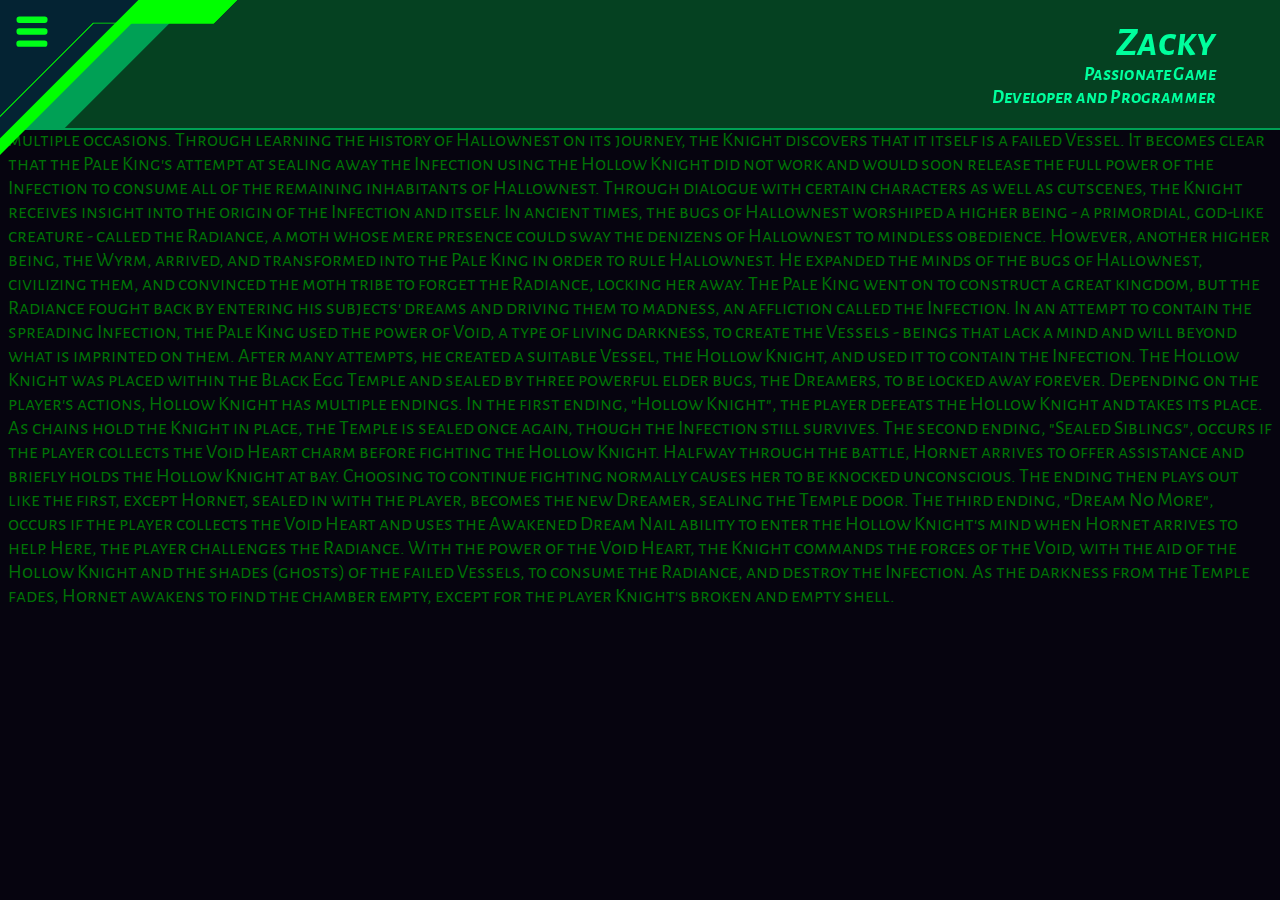
==== index.html @ 85867705 "Update index.html" ====
<!DOCTYPE html>
<html lang="en">
<head>
    <meta charset="UTF-8">
    <meta name="viewport" content="width=device-width, initial-scale=1.0">
    <title>Document</title>
    <link rel="stylesheet" href="css/style.css">
</head>
<body>
    <div class="corner-cover"></div>

    <nav>
        <a href="#"><img src="images/ham.svg" class="ham-image hide-desktop show-mobile" alt="ham-image"></a>
    </nav>

    <div class="title">
        <div class="start-skew-decoration">
            <div class="nav-filler"></div>
            <div><img src="images/skew-decoration.svg" alt="start-skew-image"></div>
        </div>
        <div class="mobile-title-outline">
            <div class="mobile-title">
            </div>
        </div>
        <div class="mobile-text">
            <h1 class="title-text">Zacky</h1>
            <h3 class="subtitle-text">Passionate Game <br>Developer and Programmer</h3>
        </div>
    </div>


    <!-- 
        this is just some text that i put here to 
        check if the layers are working properly or not
    -->
    <div class="dummy-text"><br><br>
    At the game's outset, the player character, the Knight, arrives in Dirtmouth, a small town above Hallownest's ruins, seeking to venture within. As it journeys through the forgotten kingdom, the Knight encounters the remnants of Hallownest's former residents and other creatures, who are slowly being overcome by the Infection. It encounters Hornet, the "protector" of Hallownest's ruins, who attempts to stop the Knight's quest on multiple occasions. Through learning the history of Hallownest on its journey, the Knight discovers that it itself is a failed Vessel. It becomes clear that the Pale King's attempt at sealing away the Infection using the Hollow Knight did not work and would soon release the full power of the Infection to consume all of the remaining inhabitants of Hallownest.

    Through dialogue with certain characters as well as cutscenes, the Knight receives insight into the origin of the Infection and itself. In ancient times, the bugs of Hallownest worshiped a higher being - a primordial, god-like creature - called the Radiance, a moth whose mere presence could sway the denizens of Hallownest to mindless obedience. However, another higher being, the Wyrm, arrived, and transformed into the Pale King in order to rule Hallownest. He expanded the minds of the bugs of Hallownest, civilizing them, and convinced the moth tribe to forget the Radiance, locking her away. The Pale King went on to construct a great kingdom, but the Radiance fought back by entering his subjects' dreams and driving them to madness, an affliction called the Infection. In an attempt to contain the spreading Infection, the Pale King used the power of Void, a type of living darkness, to create the Vessels - beings that lack a mind and will beyond what is imprinted on them. After many attempts, he created a suitable Vessel, the Hollow Knight, and used it to contain the Infection. The Hollow Knight was placed within the Black Egg Temple and sealed by three powerful elder bugs, the Dreamers, to be locked away forever.

    Depending on the player's actions, Hollow Knight has multiple endings. In the first ending, "Hollow Knight", the player defeats the Hollow Knight and takes its place. As chains hold the Knight in place, the Temple is sealed once again, though the Infection still survives. The second ending, "Sealed Siblings", occurs if the player collects the Void Heart charm before fighting the Hollow Knight. Halfway through the battle, Hornet arrives to offer assistance and briefly holds the Hollow Knight at bay. Choosing to continue fighting normally causes her to be knocked unconscious. The ending then plays out like the first, except Hornet, sealed in with the player, becomes the new Dreamer, sealing the Temple door.

    The third ending, "Dream No More", occurs if the player collects the Void Heart and uses the Awakened Dream Nail ability to enter the Hollow Knight's mind when Hornet arrives to help. Here, the player challenges the Radiance. With the power of the Void Heart, the Knight commands the forces of the Void, with the aid of the Hollow Knight and the shades (ghosts) of the failed Vessels, to consume the Radiance, and destroy the Infection. As the darkness from the Temple fades, Hornet awakens to find the chamber empty, except for the player Knight's broken and empty shell.
    </div>

</body>
</html>
---- css/style.css ----
@import url('https://fonts.googleapis.com/css2?family=Alegreya+Sans+SC:ital,wght@0,500;1,500&display=swap');

body{
    background-color: rgb(6, 4, 15);
    font-family: "Alegreya Sans SC", sans-serif;
    color: white;
}

.corner-cover {
    z-index: 1;
    content: "";
    background-color: #042333;
    position: fixed;
    top: 0;
    left: -6em;
    height: 10em;
    width: 10em;
    transform: skewX(-45deg);
}

.ham-image {
    position:   fixed;
    left:       1em;
    top:        1em;
    width:      2em;
    height:     2em;
    z-index:    10;
}

.start-skew-decoration {
    position:   fixed;
    top:        4.75em;
    left:       -11em;
    z-index:    10;
}

.start-skew-decoration div {
    transform:  rotate(-45deg);
}

.start-skew-decoration div img {
    width:      100%;
    height:     auto;
    transform:  skewX(45deg);
}

.hide-mobile {
    display:    none;
}

.mobile-title {
    content:    none;
    position:   absolute;
    background: #054121;
    top:        0;
    left:       3em;
    height:     8em;
    width:      110%;
    z-index:    9;
}

.mobile-title-outline {
    content:    none;
    position:   fixed;
    background: #00a055;
    top:        0;
    left:       5em;
    height:     8.1em;
    width:      110%;
    z-index:    8;
    transform:  skewX(-45deg);
}

.mobile-text {
    background: none;
    position: fixed;
    text-align: right;
    height: 7em;
    right: 5%;
    width: 70%;
    z-index: 11;
    letter-spacing: 0.01em;
    color: #00ff9d;
    font-style: italic;
}

.mobile-text .title-text {
    position: relative;
    top: -0.4em;
    font-size: 2.5em;
}

.mobile-text .subtitle-text {
    position: relative;
    top: -2.5em;
}

.dummy-text {
    font-size: 1.25em;
    color: #007206
}
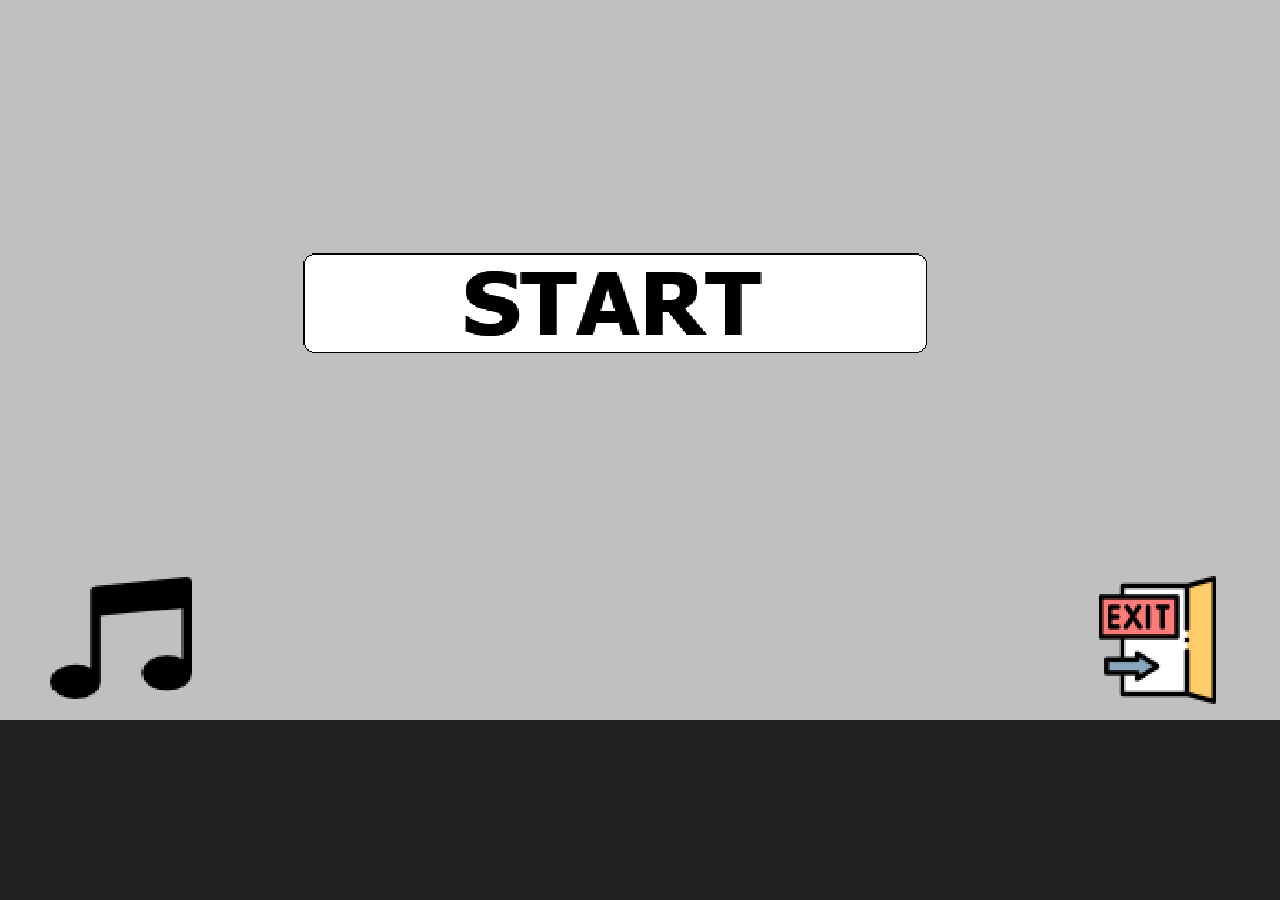
==== commit ada6595e: "Added the game" ====
--- a/index.html
+++ b/index.html
@@ -1,47 +1,83 @@
 <!DOCTYPE html>
 <html lang="en">
-<head>
-    <meta charset="UTF-8">
-    <meta name="viewport" content="width=device-width, initial-scale=1.0">
-    <title>Document</title>
-    <link rel="stylesheet" href="css/style.css">
-</head>
-<body>
-    <div class="corner-cover"></div>
+    <head>
+        <!-- Generated by GameMaker:Studio http://www.yoyogames.com/gamemaker/studio -->
+        <meta http-equiv="X-UA-Compatible" content="IE=edge" />
+        <meta http-equiv="pragma" content="no-cache"/>
+        <meta name="apple-mobile-web-app-capable" content="yes" />
+        <meta name ="viewport" content="width=device-width, initial-scale=1.0, maximum-scale=1.0, user-scalable=0" />
+        <meta name="apple-mobile-web-app-status-bar-style" content="black-translucent" />
+        <meta charset="utf-8"/>
 
-    <nav>
-        <a href="#"><img src="images/ham.svg" class="ham-image hide-desktop show-mobile" alt="ham-image"></a>
-    </nav>
+        <!-- Set the title bar of the page -->
+        <title>Created with GameMaker:Studio</title>
 
-    <div class="title">
-        <div class="start-skew-decoration">
-            <div class="nav-filler"></div>
-            <div><img src="images/skew-decoration.svg" alt="start-skew-image"></div>
+        <!-- Set the background colour of the document -->
+        <style>
+            body {
+              background: #222;
+              color:#cccccc;
+              margin: 0px;
+              padding: 0px;
+              border: 0px;
+            }
+            canvas {
+                      image-rendering: optimizeSpeed;
+                      -webkit-interpolation-mode: nearest-neighbor;
+                      margin: 0px;
+                      padding: 0px;
+                      border: 0px;
+            }
+            :-webkit-full-screen #canvas {
+                 width: 100%;
+                 height: 100%;
+            }
+            div.gm4html5_div_class
+            {
+              margin: 0px;
+              padding: 0px;
+              border: 0px;
+            }
+            /* START - Login Dialog Box */
+            div.gm4html5_login
+            {
+                 padding: 20px;
+                 position: absolute;
+                 border: solid 2px #000000;
+                 background-color: #404040;
+                 color:#00ff00;
+                 border-radius: 15px;
+                 box-shadow: #101010 20px 20px 40px;
+            }
+            div.gm4html5_cancel_button
+            {
+                 float: right;
+            }
+            div.gm4html5_login_button
+            {
+                 float: left;
+            }
+            div.gm4html5_login_header
+            {
+                 text-align: center;
+            }
+            /* END - Login Dialog Box */
+            :-webkit-full-screen {
+               width: 100%;
+               height: 100%;
+            }
+        </style>
+    </head>
+
+    <body>
+        <div class="gm4html5_div_class" id="gm4html5_div_id">
+            <!-- Create the canvas element the game draws to -->
+            <canvas id="canvas" width="1280" height="720">
+               <p>Your browser doesn't support HTML5 canvas.</p>
+            </canvas>
         </div>
-        <div class="mobile-title-outline">
-            <div class="mobile-title">
-            </div>
-        </div>
-        <div class="mobile-text">
-            <h1 class="title-text">Zacky</h1>
-            <h3 class="subtitle-text">Passionate Game <br>Developer and Programmer</h3>
-        </div>
-    </div>
 
-
-    <!-- 
-        this is just some text that i put here to 
-        check if the layers are working properly or not
-    -->
-    <div class="dummy-text"><br><br>
-    At the game's outset, the player character, the Knight, arrives in Dirtmouth, a small town above Hallownest's ruins, seeking to venture within. As it journeys through the forgotten kingdom, the Knight encounters the remnants of Hallownest's former residents and other creatures, who are slowly being overcome by the Infection. It encounters Hornet, the "protector" of Hallownest's ruins, who attempts to stop the Knight's quest on multiple occasions. Through learning the history of Hallownest on its journey, the Knight discovers that it itself is a failed Vessel. It becomes clear that the Pale King's attempt at sealing away the Infection using the Hollow Knight did not work and would soon release the full power of the Infection to consume all of the remaining inhabitants of Hallownest.
-
-    Through dialogue with certain characters as well as cutscenes, the Knight receives insight into the origin of the Infection and itself. In ancient times, the bugs of Hallownest worshiped a higher being - a primordial, god-like creature - called the Radiance, a moth whose mere presence could sway the denizens of Hallownest to mindless obedience. However, another higher being, the Wyrm, arrived, and transformed into the Pale King in order to rule Hallownest. He expanded the minds of the bugs of Hallownest, civilizing them, and convinced the moth tribe to forget the Radiance, locking her away. The Pale King went on to construct a great kingdom, but the Radiance fought back by entering his subjects' dreams and driving them to madness, an affliction called the Infection. In an attempt to contain the spreading Infection, the Pale King used the power of Void, a type of living darkness, to create the Vessels - beings that lack a mind and will beyond what is imprinted on them. After many attempts, he created a suitable Vessel, the Hollow Knight, and used it to contain the Infection. The Hollow Knight was placed within the Black Egg Temple and sealed by three powerful elder bugs, the Dreamers, to be locked away forever.
-
-    Depending on the player's actions, Hollow Knight has multiple endings. In the first ending, "Hollow Knight", the player defeats the Hollow Knight and takes its place. As chains hold the Knight in place, the Temple is sealed once again, though the Infection still survives. The second ending, "Sealed Siblings", occurs if the player collects the Void Heart charm before fighting the Hollow Knight. Halfway through the battle, Hornet arrives to offer assistance and briefly holds the Hollow Knight at bay. Choosing to continue fighting normally causes her to be knocked unconscious. The ending then plays out like the first, except Hornet, sealed in with the player, becomes the new Dreamer, sealing the Temple door.
-
-    The third ending, "Dream No More", occurs if the player collects the Void Heart and uses the Awakened Dream Nail ability to enter the Hollow Knight's mind when Hornet arrives to help. Here, the player challenges the Radiance. With the power of the Void Heart, the Knight commands the forces of the Void, with the aid of the Hollow Knight and the shades (ghosts) of the failed Vessels, to consume the Radiance, and destroy the Infection. As the darkness from the Temple fades, Hornet awakens to find the chamber empty, except for the player Knight's broken and empty shell.
-    </div>
-
-</body>
-</html>+        <!-- Run the game code -->
+        <script type="text/javascript" src="html5game/Dreams.js?HGRYB=853777271"></script>
+    </body>
+</html>
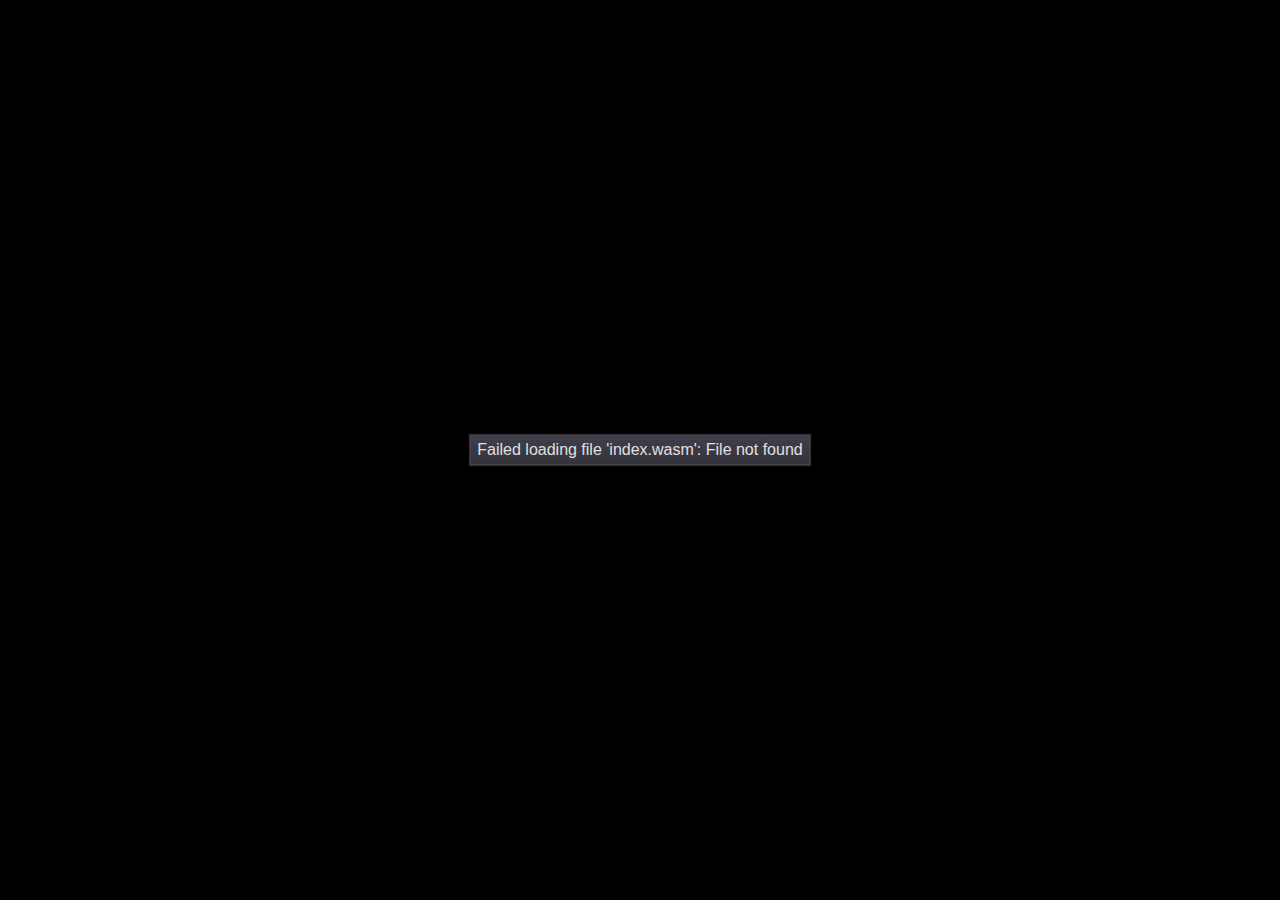
==== commit ac88d9b2: "Added Fire Bounce (Godot ver.)" ====
--- a/index.html
+++ b/index.html
@@ -1,83 +1,267 @@
-<!DOCTYPE html>
-<html lang="en">
-    <head>
-        <!-- Generated by GameMaker:Studio http://www.yoyogames.com/gamemaker/studio -->
-        <meta http-equiv="X-UA-Compatible" content="IE=edge" />
-        <meta http-equiv="pragma" content="no-cache"/>
-        <meta name="apple-mobile-web-app-capable" content="yes" />
-        <meta name ="viewport" content="width=device-width, initial-scale=1.0, maximum-scale=1.0, user-scalable=0" />
-        <meta name="apple-mobile-web-app-status-bar-style" content="black-translucent" />
-        <meta charset="utf-8"/>
-
-        <!-- Set the title bar of the page -->
-        <title>Created with GameMaker:Studio</title>
-
-        <!-- Set the background colour of the document -->
-        <style>
-            body {
-              background: #222;
-              color:#cccccc;
-              margin: 0px;
-              padding: 0px;
-              border: 0px;
-            }
-            canvas {
-                      image-rendering: optimizeSpeed;
-                      -webkit-interpolation-mode: nearest-neighbor;
-                      margin: 0px;
-                      padding: 0px;
-                      border: 0px;
-            }
-            :-webkit-full-screen #canvas {
-                 width: 100%;
-                 height: 100%;
-            }
-            div.gm4html5_div_class
-            {
-              margin: 0px;
-              padding: 0px;
-              border: 0px;
-            }
-            /* START - Login Dialog Box */
-            div.gm4html5_login
-            {
-                 padding: 20px;
-                 position: absolute;
-                 border: solid 2px #000000;
-                 background-color: #404040;
-                 color:#00ff00;
-                 border-radius: 15px;
-                 box-shadow: #101010 20px 20px 40px;
-            }
-            div.gm4html5_cancel_button
-            {
-                 float: right;
-            }
-            div.gm4html5_login_button
-            {
-                 float: left;
-            }
-            div.gm4html5_login_header
-            {
-                 text-align: center;
-            }
-            /* END - Login Dialog Box */
-            :-webkit-full-screen {
-               width: 100%;
-               height: 100%;
-            }
-        </style>
-    </head>
-
-    <body>
-        <div class="gm4html5_div_class" id="gm4html5_div_id">
-            <!-- Create the canvas element the game draws to -->
-            <canvas id="canvas" width="1280" height="720">
-               <p>Your browser doesn't support HTML5 canvas.</p>
-            </canvas>
-        </div>
-
-        <!-- Run the game code -->
-        <script type="text/javascript" src="html5game/Dreams.js?HGRYB=853777271"></script>
-    </body>
-</html>
+<!DOCTYPE html>
+<html xmlns='http://www.w3.org/1999/xhtml' lang='' xml:lang=''>
+<head>
+	<meta charset='utf-8' />
+	<meta name='viewport' content='width=device-width, user-scalable=no' />
+	<title></title>
+	<style type='text/css'>
+
+		body {
+			touch-action: none;
+			margin: 0;
+			border: 0 none;
+			padding: 0;
+			text-align: center;
+			background-color: black;
+		}
+
+		#canvas {
+			display: block;
+			margin: 0;
+			color: white;
+		}
+
+		#canvas:focus {
+			outline: none;
+		}
+
+		.godot {
+			font-family: 'Noto Sans', 'Droid Sans', Arial, sans-serif;
+			color: #e0e0e0;
+			background-color: #3b3943;
+			background-image: linear-gradient(to bottom, #403e48, #35333c);
+			border: 1px solid #45434e;
+			box-shadow: 0 0 1px 1px #2f2d35;
+		}
+
+
+		/* Status display
+		 * ============== */
+
+		#status {
+			position: absolute;
+			left: 0;
+			top: 0;
+			right: 0;
+			bottom: 0;
+			display: flex;
+			justify-content: center;
+			align-items: center;
+			/* don't consume click events - make children visible explicitly */
+			visibility: hidden;
+		}
+
+		#status-progress {
+			width: 366px;
+			height: 7px;
+			background-color: #38363A;
+			border: 1px solid #444246;
+			padding: 1px;
+			box-shadow: 0 0 2px 1px #1B1C22;
+			border-radius: 2px;
+			visibility: visible;
+		}
+
+		@media only screen and (orientation:portrait) {
+			#status-progress {
+				width: 61.8%;
+			}
+		}
+
+		#status-progress-inner {
+			height: 100%;
+			width: 0;
+			box-sizing: border-box;
+			transition: width 0.5s linear;
+			background-color: #202020;
+			border: 1px solid #222223;
+			box-shadow: 0 0 1px 1px #27282E;
+			border-radius: 3px;
+		}
+
+		#status-indeterminate {
+			visibility: visible;
+			position: relative;
+		}
+
+		#status-indeterminate > div {
+			width: 4.5px;
+			height: 0;
+			border-style: solid;
+			border-width: 9px 3px 0 3px;
+			border-color: #2b2b2b transparent transparent transparent;
+			transform-origin: center 21px;
+			position: absolute;
+		}
+
+		#status-indeterminate > div:nth-child(1) { transform: rotate( 22.5deg); }
+		#status-indeterminate > div:nth-child(2) { transform: rotate( 67.5deg); }
+		#status-indeterminate > div:nth-child(3) { transform: rotate(112.5deg); }
+		#status-indeterminate > div:nth-child(4) { transform: rotate(157.5deg); }
+		#status-indeterminate > div:nth-child(5) { transform: rotate(202.5deg); }
+		#status-indeterminate > div:nth-child(6) { transform: rotate(247.5deg); }
+		#status-indeterminate > div:nth-child(7) { transform: rotate(292.5deg); }
+		#status-indeterminate > div:nth-child(8) { transform: rotate(337.5deg); }
+
+		#status-notice {
+			margin: 0 100px;
+			line-height: 1.3;
+			visibility: visible;
+			padding: 4px 6px;
+			visibility: visible;
+		}
+	</style>
+
+</head>
+<body>
+	<canvas id='canvas'>
+		HTML5 canvas appears to be unsupported in the current browser.<br />
+		Please try updating or use a different browser.
+	</canvas>
+	<div id='status'>
+		<div id='status-progress' style='display: none;' oncontextmenu='event.preventDefault();'><div id ='status-progress-inner'></div></div>
+		<div id='status-indeterminate' style='display: none;' oncontextmenu='event.preventDefault();'>
+			<div></div>
+			<div></div>
+			<div></div>
+			<div></div>
+			<div></div>
+			<div></div>
+			<div></div>
+			<div></div>
+		</div>
+		<div id='status-notice' class='godot' style='display: none;'></div>
+	</div>
+
+	<script type='text/javascript' src='index.js'></script>
+	<script type='text/javascript'>//<![CDATA[
+
+		var engine = new Engine;
+		var setStatusMode;
+		var setStatusNotice;
+
+		(function() {
+
+			const EXECUTABLE_NAME = 'index';
+			const MAIN_PACK = 'index.pck';
+			const INDETERMINATE_STATUS_STEP_MS = 100;
+
+			var canvas = document.getElementById('canvas');
+			var statusProgress = document.getElementById('status-progress');
+			var statusProgressInner = document.getElementById('status-progress-inner');
+			var statusIndeterminate = document.getElementById('status-indeterminate');
+			var statusNotice = document.getElementById('status-notice');
+
+			var initializing = true;
+			var statusMode = 'hidden';
+
+			var animationCallbacks = [];
+			function animate(time) {
+				animationCallbacks.forEach(callback => callback(time));
+				requestAnimationFrame(animate);
+			}
+			requestAnimationFrame(animate);
+
+			function adjustCanvasDimensions() {
+				var scale = window.devicePixelRatio || 1;
+				var width = window.innerWidth;
+				var height = window.innerHeight;
+				canvas.width = width * scale;
+				canvas.height = height * scale;
+				canvas.style.width = width + "px";
+				canvas.style.height = height + "px";
+			}
+			animationCallbacks.push(adjustCanvasDimensions);
+			adjustCanvasDimensions();
+
+			setStatusMode = function setStatusMode(mode) {
+
+				if (statusMode === mode || !initializing)
+					return;
+				[statusProgress, statusIndeterminate, statusNotice].forEach(elem => {
+					elem.style.display = 'none';
+				});
+				animationCallbacks = animationCallbacks.filter(function(value) {
+					return (value != animateStatusIndeterminate);
+				});
+				switch (mode) {
+					case 'progress':
+						statusProgress.style.display = 'block';
+						break;
+					case 'indeterminate':
+						statusIndeterminate.style.display = 'block';
+						animationCallbacks.push(animateStatusIndeterminate);
+						break;
+					case 'notice':
+						statusNotice.style.display = 'block';
+						break;
+					case 'hidden':
+						break;
+					default:
+						throw new Error('Invalid status mode');
+				}
+				statusMode = mode;
+			}
+
+			function animateStatusIndeterminate(ms) {
+
+				var i = Math.floor(ms / INDETERMINATE_STATUS_STEP_MS % 8);
+				if (statusIndeterminate.children[i].style.borderTopColor == '') {
+					Array.prototype.slice.call(statusIndeterminate.children).forEach(child => {
+						child.style.borderTopColor = '';
+					});
+					statusIndeterminate.children[i].style.borderTopColor = '#dfdfdf';
+				}
+			}
+
+			setStatusNotice = function setStatusNotice(text) {
+
+				while (statusNotice.lastChild) {
+					statusNotice.removeChild(statusNotice.lastChild);
+				}
+				var lines = text.split('\n');
+				lines.forEach((line) => {
+					statusNotice.appendChild(document.createTextNode(line));
+					statusNotice.appendChild(document.createElement('br'));
+				});
+			};
+
+			engine.setProgressFunc((current, total) => {
+
+				if (total > 0) {
+					statusProgressInner.style.width = current/total * 100 + '%';
+					setStatusMode('progress');
+					if (current === total) {
+						// wait for progress bar animation
+						setTimeout(() => {
+							setStatusMode('indeterminate');
+						}, 500);
+					}
+				} else {
+					setStatusMode('indeterminate');
+				}
+			});
+
+			function displayFailureNotice(err) {
+				var msg = err.message || err;
+				console.error(msg);
+				setStatusNotice(msg);
+				setStatusMode('notice');
+				initializing = false;
+			};
+
+			if (!Engine.isWebGLAvailable()) {
+				displayFailureNotice('WebGL not available');
+			} else {
+				setStatusMode('indeterminate');
+				engine.setCanvas(canvas);
+				engine.startGame(EXECUTABLE_NAME, MAIN_PACK).then(() => {
+					setStatusMode('hidden');
+					initializing = false;
+				}, displayFailureNotice);
+			}
+		})();
+	//]]></script>
+</body>
+</html>
+
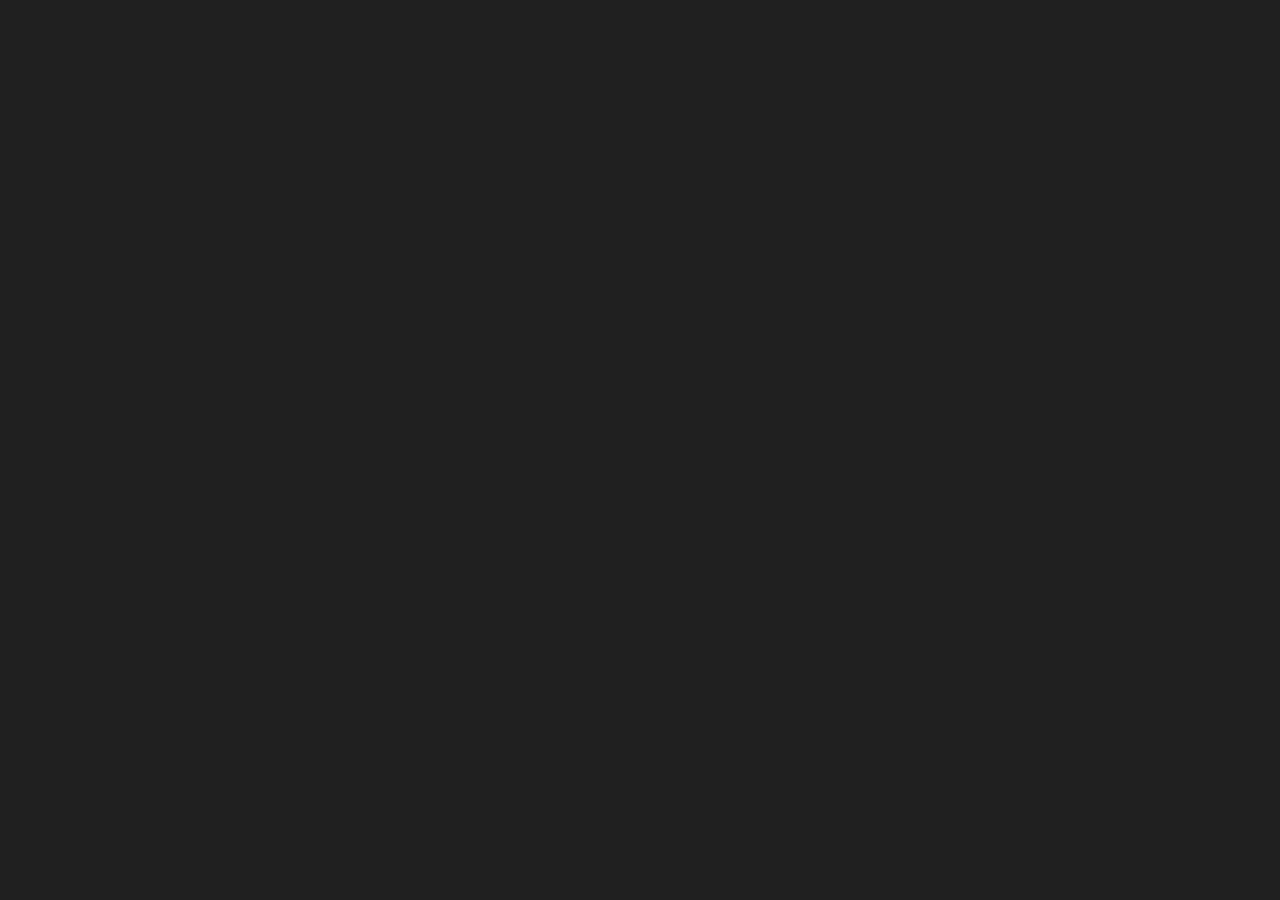
==== commit 59b38ea9: "Reverted to Fire Bounce GMS" ====
--- a/index.html
+++ b/index.html
@@ -1,267 +1,83 @@
 <!DOCTYPE html>
-<html xmlns='http://www.w3.org/1999/xhtml' lang='' xml:lang=''>
-<head>
-	<meta charset='utf-8' />
-	<meta name='viewport' content='width=device-width, user-scalable=no' />
-	<title></title>
-	<style type='text/css'>
+<html lang="en">
+    <head>
+        <!-- Generated by GameMaker:Studio http://www.yoyogames.com/gamemaker/studio -->
+        <meta http-equiv="X-UA-Compatible" content="IE=edge" />
+        <meta http-equiv="pragma" content="no-cache"/>
+        <meta name="apple-mobile-web-app-capable" content="yes" />
+        <meta name ="viewport" content="width=device-width, initial-scale=1.0, maximum-scale=1.0, user-scalable=0" />
+        <meta name="apple-mobile-web-app-status-bar-style" content="black-translucent" />
+        <meta charset="utf-8"/>
 
-		body {
-			touch-action: none;
-			margin: 0;
-			border: 0 none;
-			padding: 0;
-			text-align: center;
-			background-color: black;
-		}
+        <!-- Set the title bar of the page -->
+        <title>Created with GameMaker:Studio</title>
 
-		#canvas {
-			display: block;
-			margin: 0;
-			color: white;
-		}
+        <!-- Set the background colour of the document -->
+        <style>
+            body {
+              background: #222;
+              color:#cccccc;
+              margin: 0px;
+              padding: 0px;
+              border: 0px;
+            }
+            canvas {
+                      image-rendering: optimizeSpeed;
+                      -webkit-interpolation-mode: nearest-neighbor;
+                      margin: 0px;
+                      padding: 0px;
+                      border: 0px;
+            }
+            :-webkit-full-screen #canvas {
+                 width: 100%;
+                 height: 100%;
+            }
+            div.gm4html5_div_class
+            {
+              margin: 0px;
+              padding: 0px;
+              border: 0px;
+            }
+            /* START - Login Dialog Box */
+            div.gm4html5_login
+            {
+                 padding: 20px;
+                 position: absolute;
+                 border: solid 2px #000000;
+                 background-color: #404040;
+                 color:#00ff00;
+                 border-radius: 15px;
+                 box-shadow: #101010 20px 20px 40px;
+            }
+            div.gm4html5_cancel_button
+            {
+                 float: right;
+            }
+            div.gm4html5_login_button
+            {
+                 float: left;
+            }
+            div.gm4html5_login_header
+            {
+                 text-align: center;
+            }
+            /* END - Login Dialog Box */
+            :-webkit-full-screen {
+               width: 100%;
+               height: 100%;
+            }
+        </style>
+    </head>
 
-		#canvas:focus {
-			outline: none;
-		}
+    <body>
+        <div class="gm4html5_div_class" id="gm4html5_div_id">
+            <!-- Create the canvas element the game draws to -->
+            <canvas id="canvas" width="1280" height="720">
+               <p>Your browser doesn't support HTML5 canvas.</p>
+            </canvas>
+        </div>
 
-		.godot {
-			font-family: 'Noto Sans', 'Droid Sans', Arial, sans-serif;
-			color: #e0e0e0;
-			background-color: #3b3943;
-			background-image: linear-gradient(to bottom, #403e48, #35333c);
-			border: 1px solid #45434e;
-			box-shadow: 0 0 1px 1px #2f2d35;
-		}
-
-
-		/* Status display
-		 * ============== */
-
-		#status {
-			position: absolute;
-			left: 0;
-			top: 0;
-			right: 0;
-			bottom: 0;
-			display: flex;
-			justify-content: center;
-			align-items: center;
-			/* don't consume click events - make children visible explicitly */
-			visibility: hidden;
-		}
-
-		#status-progress {
-			width: 366px;
-			height: 7px;
-			background-color: #38363A;
-			border: 1px solid #444246;
-			padding: 1px;
-			box-shadow: 0 0 2px 1px #1B1C22;
-			border-radius: 2px;
-			visibility: visible;
-		}
-
-		@media only screen and (orientation:portrait) {
-			#status-progress {
-				width: 61.8%;
-			}
-		}
-
-		#status-progress-inner {
-			height: 100%;
-			width: 0;
-			box-sizing: border-box;
-			transition: width 0.5s linear;
-			background-color: #202020;
-			border: 1px solid #222223;
-			box-shadow: 0 0 1px 1px #27282E;
-			border-radius: 3px;
-		}
-
-		#status-indeterminate {
-			visibility: visible;
-			position: relative;
-		}
-
-		#status-indeterminate > div {
-			width: 4.5px;
-			height: 0;
-			border-style: solid;
-			border-width: 9px 3px 0 3px;
-			border-color: #2b2b2b transparent transparent transparent;
-			transform-origin: center 21px;
-			position: absolute;
-		}
-
-		#status-indeterminate > div:nth-child(1) { transform: rotate( 22.5deg); }
-		#status-indeterminate > div:nth-child(2) { transform: rotate( 67.5deg); }
-		#status-indeterminate > div:nth-child(3) { transform: rotate(112.5deg); }
-		#status-indeterminate > div:nth-child(4) { transform: rotate(157.5deg); }
-		#status-indeterminate > div:nth-child(5) { transform: rotate(202.5deg); }
-		#status-indeterminate > div:nth-child(6) { transform: rotate(247.5deg); }
-		#status-indeterminate > div:nth-child(7) { transform: rotate(292.5deg); }
-		#status-indeterminate > div:nth-child(8) { transform: rotate(337.5deg); }
-
-		#status-notice {
-			margin: 0 100px;
-			line-height: 1.3;
-			visibility: visible;
-			padding: 4px 6px;
-			visibility: visible;
-		}
-	</style>
-
-</head>
-<body>
-	<canvas id='canvas'>
-		HTML5 canvas appears to be unsupported in the current browser.<br />
-		Please try updating or use a different browser.
-	</canvas>
-	<div id='status'>
-		<div id='status-progress' style='display: none;' oncontextmenu='event.preventDefault();'><div id ='status-progress-inner'></div></div>
-		<div id='status-indeterminate' style='display: none;' oncontextmenu='event.preventDefault();'>
-			<div></div>
-			<div></div>
-			<div></div>
-			<div></div>
-			<div></div>
-			<div></div>
-			<div></div>
-			<div></div>
-		</div>
-		<div id='status-notice' class='godot' style='display: none;'></div>
-	</div>
-
-	<script type='text/javascript' src='index.js'></script>
-	<script type='text/javascript'>//<![CDATA[
-
-		var engine = new Engine;
-		var setStatusMode;
-		var setStatusNotice;
-
-		(function() {
-
-			const EXECUTABLE_NAME = 'index';
-			const MAIN_PACK = 'index.pck';
-			const INDETERMINATE_STATUS_STEP_MS = 100;
-
-			var canvas = document.getElementById('canvas');
-			var statusProgress = document.getElementById('status-progress');
-			var statusProgressInner = document.getElementById('status-progress-inner');
-			var statusIndeterminate = document.getElementById('status-indeterminate');
-			var statusNotice = document.getElementById('status-notice');
-
-			var initializing = true;
-			var statusMode = 'hidden';
-
-			var animationCallbacks = [];
-			function animate(time) {
-				animationCallbacks.forEach(callback => callback(time));
-				requestAnimationFrame(animate);
-			}
-			requestAnimationFrame(animate);
-
-			function adjustCanvasDimensions() {
-				var scale = window.devicePixelRatio || 1;
-				var width = window.innerWidth;
-				var height = window.innerHeight;
-				canvas.width = width * scale;
-				canvas.height = height * scale;
-				canvas.style.width = width + "px";
-				canvas.style.height = height + "px";
-			}
-			animationCallbacks.push(adjustCanvasDimensions);
-			adjustCanvasDimensions();
-
-			setStatusMode = function setStatusMode(mode) {
-
-				if (statusMode === mode || !initializing)
-					return;
-				[statusProgress, statusIndeterminate, statusNotice].forEach(elem => {
-					elem.style.display = 'none';
-				});
-				animationCallbacks = animationCallbacks.filter(function(value) {
-					return (value != animateStatusIndeterminate);
-				});
-				switch (mode) {
-					case 'progress':
-						statusProgress.style.display = 'block';
-						break;
-					case 'indeterminate':
-						statusIndeterminate.style.display = 'block';
-						animationCallbacks.push(animateStatusIndeterminate);
-						break;
-					case 'notice':
-						statusNotice.style.display = 'block';
-						break;
-					case 'hidden':
-						break;
-					default:
-						throw new Error('Invalid status mode');
-				}
-				statusMode = mode;
-			}
-
-			function animateStatusIndeterminate(ms) {
-
-				var i = Math.floor(ms / INDETERMINATE_STATUS_STEP_MS % 8);
-				if (statusIndeterminate.children[i].style.borderTopColor == '') {
-					Array.prototype.slice.call(statusIndeterminate.children).forEach(child => {
-						child.style.borderTopColor = '';
-					});
-					statusIndeterminate.children[i].style.borderTopColor = '#dfdfdf';
-				}
-			}
-
-			setStatusNotice = function setStatusNotice(text) {
-
-				while (statusNotice.lastChild) {
-					statusNotice.removeChild(statusNotice.lastChild);
-				}
-				var lines = text.split('\n');
-				lines.forEach((line) => {
-					statusNotice.appendChild(document.createTextNode(line));
-					statusNotice.appendChild(document.createElement('br'));
-				});
-			};
-
-			engine.setProgressFunc((current, total) => {
-
-				if (total > 0) {
-					statusProgressInner.style.width = current/total * 100 + '%';
-					setStatusMode('progress');
-					if (current === total) {
-						// wait for progress bar animation
-						setTimeout(() => {
-							setStatusMode('indeterminate');
-						}, 500);
-					}
-				} else {
-					setStatusMode('indeterminate');
-				}
-			});
-
-			function displayFailureNotice(err) {
-				var msg = err.message || err;
-				console.error(msg);
-				setStatusNotice(msg);
-				setStatusMode('notice');
-				initializing = false;
-			};
-
-			if (!Engine.isWebGLAvailable()) {
-				displayFailureNotice('WebGL not available');
-			} else {
-				setStatusMode('indeterminate');
-				engine.setCanvas(canvas);
-				engine.startGame(EXECUTABLE_NAME, MAIN_PACK).then(() => {
-					setStatusMode('hidden');
-					initializing = false;
-				}, displayFailureNotice);
-			}
-		})();
-	//]]></script>
-</body>
-</html>
-
+        <!-- Run the game code -->
+        <script type="text/javascript" src="html5game/Fire-Bounce.js?ONKAC=1847022484"></script>
+    </body>
+</html>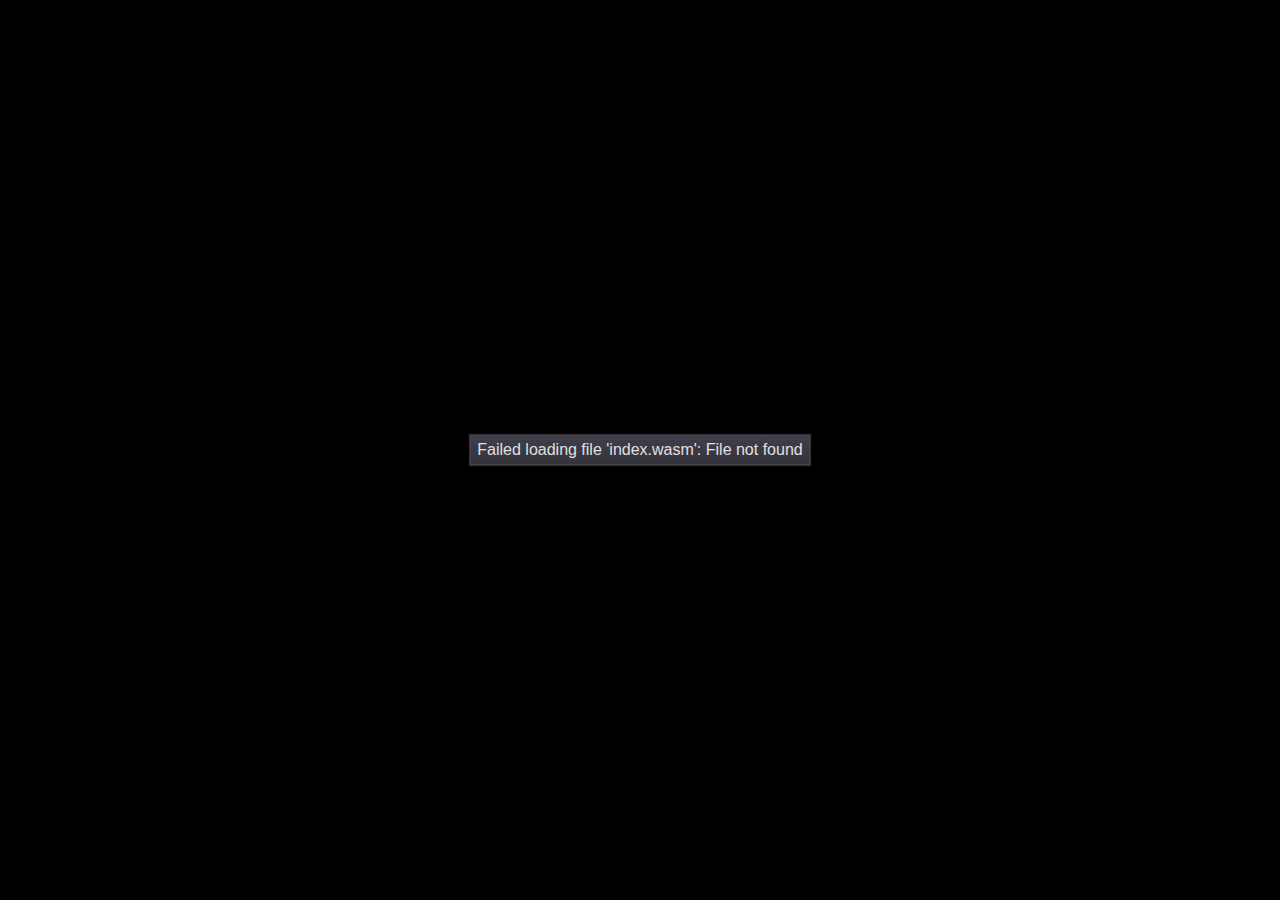
==== commit 76860c5d: "Revert "Reverted to Fire Bounce GMS"" ====
--- a/index.html
+++ b/index.html
@@ -1,83 +1,267 @@
 <!DOCTYPE html>
-<html lang="en">
-    <head>
-        <!-- Generated by GameMaker:Studio http://www.yoyogames.com/gamemaker/studio -->
-        <meta http-equiv="X-UA-Compatible" content="IE=edge" />
-        <meta http-equiv="pragma" content="no-cache"/>
-        <meta name="apple-mobile-web-app-capable" content="yes" />
-        <meta name ="viewport" content="width=device-width, initial-scale=1.0, maximum-scale=1.0, user-scalable=0" />
-        <meta name="apple-mobile-web-app-status-bar-style" content="black-translucent" />
-        <meta charset="utf-8"/>
-
-        <!-- Set the title bar of the page -->
-        <title>Created with GameMaker:Studio</title>
-
-        <!-- Set the background colour of the document -->
-        <style>
-            body {
-              background: #222;
-              color:#cccccc;
-              margin: 0px;
-              padding: 0px;
-              border: 0px;
-            }
-            canvas {
-                      image-rendering: optimizeSpeed;
-                      -webkit-interpolation-mode: nearest-neighbor;
-                      margin: 0px;
-                      padding: 0px;
-                      border: 0px;
-            }
-            :-webkit-full-screen #canvas {
-                 width: 100%;
-                 height: 100%;
-            }
-            div.gm4html5_div_class
-            {
-              margin: 0px;
-              padding: 0px;
-              border: 0px;
-            }
-            /* START - Login Dialog Box */
-            div.gm4html5_login
-            {
-                 padding: 20px;
-                 position: absolute;
-                 border: solid 2px #000000;
-                 background-color: #404040;
-                 color:#00ff00;
-                 border-radius: 15px;
-                 box-shadow: #101010 20px 20px 40px;
-            }
-            div.gm4html5_cancel_button
-            {
-                 float: right;
-            }
-            div.gm4html5_login_button
-            {
-                 float: left;
-            }
-            div.gm4html5_login_header
-            {
-                 text-align: center;
-            }
-            /* END - Login Dialog Box */
-            :-webkit-full-screen {
-               width: 100%;
-               height: 100%;
-            }
-        </style>
-    </head>
-
-    <body>
-        <div class="gm4html5_div_class" id="gm4html5_div_id">
-            <!-- Create the canvas element the game draws to -->
-            <canvas id="canvas" width="1280" height="720">
-               <p>Your browser doesn't support HTML5 canvas.</p>
-            </canvas>
-        </div>
-
-        <!-- Run the game code -->
-        <script type="text/javascript" src="html5game/Fire-Bounce.js?ONKAC=1847022484"></script>
-    </body>
-</html>+<html xmlns='http://www.w3.org/1999/xhtml' lang='' xml:lang=''>
+<head>
+	<meta charset='utf-8' />
+	<meta name='viewport' content='width=device-width, user-scalable=no' />
+	<title></title>
+	<style type='text/css'>
+
+		body {
+			touch-action: none;
+			margin: 0;
+			border: 0 none;
+			padding: 0;
+			text-align: center;
+			background-color: black;
+		}
+
+		#canvas {
+			display: block;
+			margin: 0;
+			color: white;
+		}
+
+		#canvas:focus {
+			outline: none;
+		}
+
+		.godot {
+			font-family: 'Noto Sans', 'Droid Sans', Arial, sans-serif;
+			color: #e0e0e0;
+			background-color: #3b3943;
+			background-image: linear-gradient(to bottom, #403e48, #35333c);
+			border: 1px solid #45434e;
+			box-shadow: 0 0 1px 1px #2f2d35;
+		}
+
+
+		/* Status display
+		 * ============== */
+
+		#status {
+			position: absolute;
+			left: 0;
+			top: 0;
+			right: 0;
+			bottom: 0;
+			display: flex;
+			justify-content: center;
+			align-items: center;
+			/* don't consume click events - make children visible explicitly */
+			visibility: hidden;
+		}
+
+		#status-progress {
+			width: 366px;
+			height: 7px;
+			background-color: #38363A;
+			border: 1px solid #444246;
+			padding: 1px;
+			box-shadow: 0 0 2px 1px #1B1C22;
+			border-radius: 2px;
+			visibility: visible;
+		}
+
+		@media only screen and (orientation:portrait) {
+			#status-progress {
+				width: 61.8%;
+			}
+		}
+
+		#status-progress-inner {
+			height: 100%;
+			width: 0;
+			box-sizing: border-box;
+			transition: width 0.5s linear;
+			background-color: #202020;
+			border: 1px solid #222223;
+			box-shadow: 0 0 1px 1px #27282E;
+			border-radius: 3px;
+		}
+
+		#status-indeterminate {
+			visibility: visible;
+			position: relative;
+		}
+
+		#status-indeterminate > div {
+			width: 4.5px;
+			height: 0;
+			border-style: solid;
+			border-width: 9px 3px 0 3px;
+			border-color: #2b2b2b transparent transparent transparent;
+			transform-origin: center 21px;
+			position: absolute;
+		}
+
+		#status-indeterminate > div:nth-child(1) { transform: rotate( 22.5deg); }
+		#status-indeterminate > div:nth-child(2) { transform: rotate( 67.5deg); }
+		#status-indeterminate > div:nth-child(3) { transform: rotate(112.5deg); }
+		#status-indeterminate > div:nth-child(4) { transform: rotate(157.5deg); }
+		#status-indeterminate > div:nth-child(5) { transform: rotate(202.5deg); }
+		#status-indeterminate > div:nth-child(6) { transform: rotate(247.5deg); }
+		#status-indeterminate > div:nth-child(7) { transform: rotate(292.5deg); }
+		#status-indeterminate > div:nth-child(8) { transform: rotate(337.5deg); }
+
+		#status-notice {
+			margin: 0 100px;
+			line-height: 1.3;
+			visibility: visible;
+			padding: 4px 6px;
+			visibility: visible;
+		}
+	</style>
+
+</head>
+<body>
+	<canvas id='canvas'>
+		HTML5 canvas appears to be unsupported in the current browser.<br />
+		Please try updating or use a different browser.
+	</canvas>
+	<div id='status'>
+		<div id='status-progress' style='display: none;' oncontextmenu='event.preventDefault();'><div id ='status-progress-inner'></div></div>
+		<div id='status-indeterminate' style='display: none;' oncontextmenu='event.preventDefault();'>
+			<div></div>
+			<div></div>
+			<div></div>
+			<div></div>
+			<div></div>
+			<div></div>
+			<div></div>
+			<div></div>
+		</div>
+		<div id='status-notice' class='godot' style='display: none;'></div>
+	</div>
+
+	<script type='text/javascript' src='index.js'></script>
+	<script type='text/javascript'>//<![CDATA[
+
+		var engine = new Engine;
+		var setStatusMode;
+		var setStatusNotice;
+
+		(function() {
+
+			const EXECUTABLE_NAME = 'index';
+			const MAIN_PACK = 'index.pck';
+			const INDETERMINATE_STATUS_STEP_MS = 100;
+
+			var canvas = document.getElementById('canvas');
+			var statusProgress = document.getElementById('status-progress');
+			var statusProgressInner = document.getElementById('status-progress-inner');
+			var statusIndeterminate = document.getElementById('status-indeterminate');
+			var statusNotice = document.getElementById('status-notice');
+
+			var initializing = true;
+			var statusMode = 'hidden';
+
+			var animationCallbacks = [];
+			function animate(time) {
+				animationCallbacks.forEach(callback => callback(time));
+				requestAnimationFrame(animate);
+			}
+			requestAnimationFrame(animate);
+
+			function adjustCanvasDimensions() {
+				var scale = window.devicePixelRatio || 1;
+				var width = window.innerWidth;
+				var height = window.innerHeight;
+				canvas.width = width * scale;
+				canvas.height = height * scale;
+				canvas.style.width = width + "px";
+				canvas.style.height = height + "px";
+			}
+			animationCallbacks.push(adjustCanvasDimensions);
+			adjustCanvasDimensions();
+
+			setStatusMode = function setStatusMode(mode) {
+
+				if (statusMode === mode || !initializing)
+					return;
+				[statusProgress, statusIndeterminate, statusNotice].forEach(elem => {
+					elem.style.display = 'none';
+				});
+				animationCallbacks = animationCallbacks.filter(function(value) {
+					return (value != animateStatusIndeterminate);
+				});
+				switch (mode) {
+					case 'progress':
+						statusProgress.style.display = 'block';
+						break;
+					case 'indeterminate':
+						statusIndeterminate.style.display = 'block';
+						animationCallbacks.push(animateStatusIndeterminate);
+						break;
+					case 'notice':
+						statusNotice.style.display = 'block';
+						break;
+					case 'hidden':
+						break;
+					default:
+						throw new Error('Invalid status mode');
+				}
+				statusMode = mode;
+			}
+
+			function animateStatusIndeterminate(ms) {
+
+				var i = Math.floor(ms / INDETERMINATE_STATUS_STEP_MS % 8);
+				if (statusIndeterminate.children[i].style.borderTopColor == '') {
+					Array.prototype.slice.call(statusIndeterminate.children).forEach(child => {
+						child.style.borderTopColor = '';
+					});
+					statusIndeterminate.children[i].style.borderTopColor = '#dfdfdf';
+				}
+			}
+
+			setStatusNotice = function setStatusNotice(text) {
+
+				while (statusNotice.lastChild) {
+					statusNotice.removeChild(statusNotice.lastChild);
+				}
+				var lines = text.split('\n');
+				lines.forEach((line) => {
+					statusNotice.appendChild(document.createTextNode(line));
+					statusNotice.appendChild(document.createElement('br'));
+				});
+			};
+
+			engine.setProgressFunc((current, total) => {
+
+				if (total > 0) {
+					statusProgressInner.style.width = current/total * 100 + '%';
+					setStatusMode('progress');
+					if (current === total) {
+						// wait for progress bar animation
+						setTimeout(() => {
+							setStatusMode('indeterminate');
+						}, 500);
+					}
+				} else {
+					setStatusMode('indeterminate');
+				}
+			});
+
+			function displayFailureNotice(err) {
+				var msg = err.message || err;
+				console.error(msg);
+				setStatusNotice(msg);
+				setStatusMode('notice');
+				initializing = false;
+			};
+
+			if (!Engine.isWebGLAvailable()) {
+				displayFailureNotice('WebGL not available');
+			} else {
+				setStatusMode('indeterminate');
+				engine.setCanvas(canvas);
+				engine.startGame(EXECUTABLE_NAME, MAIN_PACK).then(() => {
+					setStatusMode('hidden');
+					initializing = false;
+				}, displayFailureNotice);
+			}
+		})();
+	//]]></script>
+</body>
+</html>
+
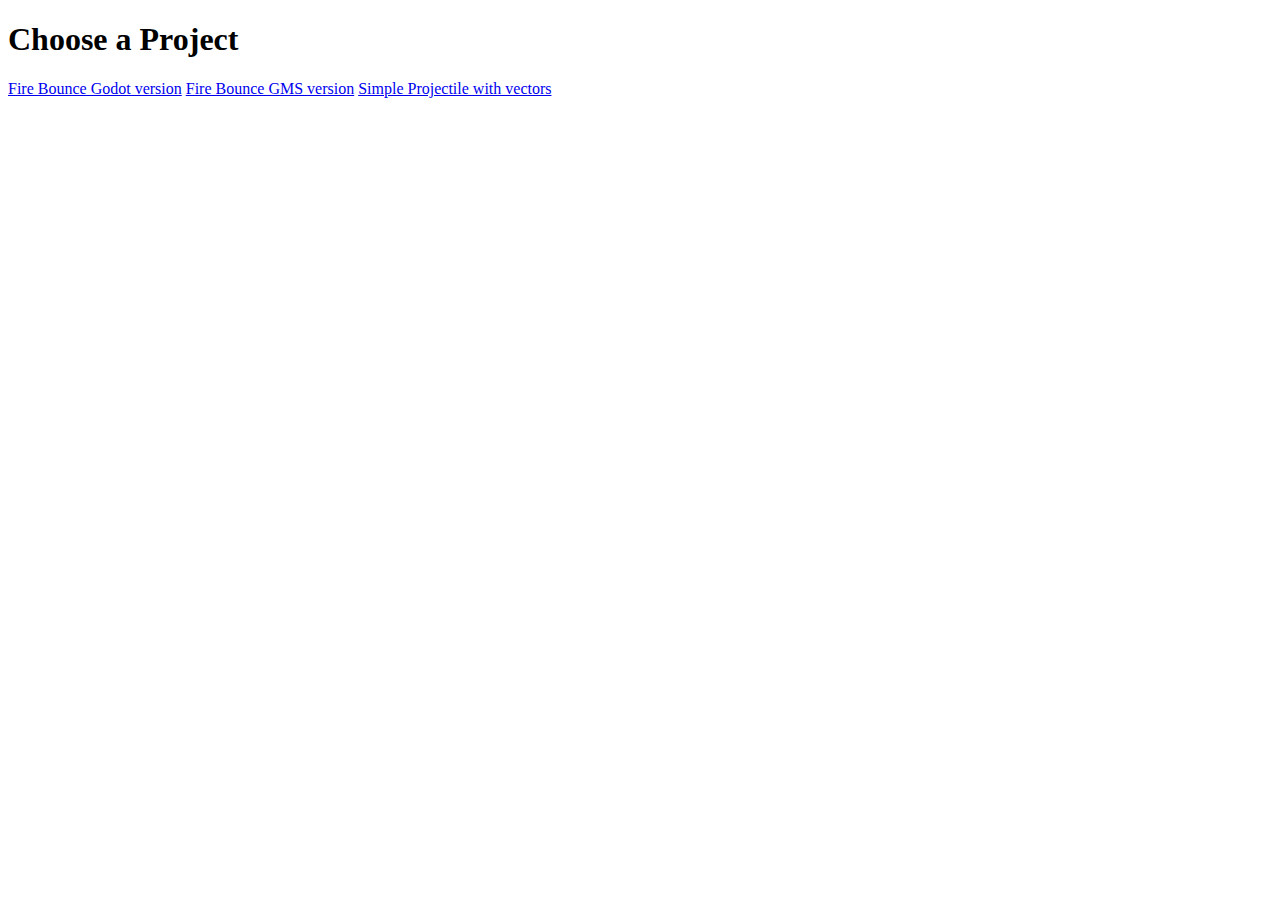
==== commit 618885d5: "added other versions" ====
--- a/index.html
+++ b/index.html
@@ -1,267 +1,19 @@
-<!DOCTYPE html>
-<html xmlns='http://www.w3.org/1999/xhtml' lang='' xml:lang=''>
-<head>
-	<meta charset='utf-8' />
-	<meta name='viewport' content='width=device-width, user-scalable=no' />
-	<title></title>
-	<style type='text/css'>
-
-		body {
-			touch-action: none;
-			margin: 0;
-			border: 0 none;
-			padding: 0;
-			text-align: center;
-			background-color: black;
-		}
-
-		#canvas {
-			display: block;
-			margin: 0;
-			color: white;
-		}
-
-		#canvas:focus {
-			outline: none;
-		}
-
-		.godot {
-			font-family: 'Noto Sans', 'Droid Sans', Arial, sans-serif;
-			color: #e0e0e0;
-			background-color: #3b3943;
-			background-image: linear-gradient(to bottom, #403e48, #35333c);
-			border: 1px solid #45434e;
-			box-shadow: 0 0 1px 1px #2f2d35;
-		}
-
-
-		/* Status display
-		 * ============== */
-
-		#status {
-			position: absolute;
-			left: 0;
-			top: 0;
-			right: 0;
-			bottom: 0;
-			display: flex;
-			justify-content: center;
-			align-items: center;
-			/* don't consume click events - make children visible explicitly */
-			visibility: hidden;
-		}
-
-		#status-progress {
-			width: 366px;
-			height: 7px;
-			background-color: #38363A;
-			border: 1px solid #444246;
-			padding: 1px;
-			box-shadow: 0 0 2px 1px #1B1C22;
-			border-radius: 2px;
-			visibility: visible;
-		}
-
-		@media only screen and (orientation:portrait) {
-			#status-progress {
-				width: 61.8%;
-			}
-		}
-
-		#status-progress-inner {
-			height: 100%;
-			width: 0;
-			box-sizing: border-box;
-			transition: width 0.5s linear;
-			background-color: #202020;
-			border: 1px solid #222223;
-			box-shadow: 0 0 1px 1px #27282E;
-			border-radius: 3px;
-		}
-
-		#status-indeterminate {
-			visibility: visible;
-			position: relative;
-		}
-
-		#status-indeterminate > div {
-			width: 4.5px;
-			height: 0;
-			border-style: solid;
-			border-width: 9px 3px 0 3px;
-			border-color: #2b2b2b transparent transparent transparent;
-			transform-origin: center 21px;
-			position: absolute;
-		}
-
-		#status-indeterminate > div:nth-child(1) { transform: rotate( 22.5deg); }
-		#status-indeterminate > div:nth-child(2) { transform: rotate( 67.5deg); }
-		#status-indeterminate > div:nth-child(3) { transform: rotate(112.5deg); }
-		#status-indeterminate > div:nth-child(4) { transform: rotate(157.5deg); }
-		#status-indeterminate > div:nth-child(5) { transform: rotate(202.5deg); }
-		#status-indeterminate > div:nth-child(6) { transform: rotate(247.5deg); }
-		#status-indeterminate > div:nth-child(7) { transform: rotate(292.5deg); }
-		#status-indeterminate > div:nth-child(8) { transform: rotate(337.5deg); }
-
-		#status-notice {
-			margin: 0 100px;
-			line-height: 1.3;
-			visibility: visible;
-			padding: 4px 6px;
-			visibility: visible;
-		}
-	</style>
-
-</head>
-<body>
-	<canvas id='canvas'>
-		HTML5 canvas appears to be unsupported in the current browser.<br />
-		Please try updating or use a different browser.
-	</canvas>
-	<div id='status'>
-		<div id='status-progress' style='display: none;' oncontextmenu='event.preventDefault();'><div id ='status-progress-inner'></div></div>
-		<div id='status-indeterminate' style='display: none;' oncontextmenu='event.preventDefault();'>
-			<div></div>
-			<div></div>
-			<div></div>
-			<div></div>
-			<div></div>
-			<div></div>
-			<div></div>
-			<div></div>
-		</div>
-		<div id='status-notice' class='godot' style='display: none;'></div>
-	</div>
-
-	<script type='text/javascript' src='index.js'></script>
-	<script type='text/javascript'>//<![CDATA[
-
-		var engine = new Engine;
-		var setStatusMode;
-		var setStatusNotice;
-
-		(function() {
-
-			const EXECUTABLE_NAME = 'index';
-			const MAIN_PACK = 'index.pck';
-			const INDETERMINATE_STATUS_STEP_MS = 100;
-
-			var canvas = document.getElementById('canvas');
-			var statusProgress = document.getElementById('status-progress');
-			var statusProgressInner = document.getElementById('status-progress-inner');
-			var statusIndeterminate = document.getElementById('status-indeterminate');
-			var statusNotice = document.getElementById('status-notice');
-
-			var initializing = true;
-			var statusMode = 'hidden';
-
-			var animationCallbacks = [];
-			function animate(time) {
-				animationCallbacks.forEach(callback => callback(time));
-				requestAnimationFrame(animate);
-			}
-			requestAnimationFrame(animate);
-
-			function adjustCanvasDimensions() {
-				var scale = window.devicePixelRatio || 1;
-				var width = window.innerWidth;
-				var height = window.innerHeight;
-				canvas.width = width * scale;
-				canvas.height = height * scale;
-				canvas.style.width = width + "px";
-				canvas.style.height = height + "px";
-			}
-			animationCallbacks.push(adjustCanvasDimensions);
-			adjustCanvasDimensions();
-
-			setStatusMode = function setStatusMode(mode) {
-
-				if (statusMode === mode || !initializing)
-					return;
-				[statusProgress, statusIndeterminate, statusNotice].forEach(elem => {
-					elem.style.display = 'none';
-				});
-				animationCallbacks = animationCallbacks.filter(function(value) {
-					return (value != animateStatusIndeterminate);
-				});
-				switch (mode) {
-					case 'progress':
-						statusProgress.style.display = 'block';
-						break;
-					case 'indeterminate':
-						statusIndeterminate.style.display = 'block';
-						animationCallbacks.push(animateStatusIndeterminate);
-						break;
-					case 'notice':
-						statusNotice.style.display = 'block';
-						break;
-					case 'hidden':
-						break;
-					default:
-						throw new Error('Invalid status mode');
-				}
-				statusMode = mode;
-			}
-
-			function animateStatusIndeterminate(ms) {
-
-				var i = Math.floor(ms / INDETERMINATE_STATUS_STEP_MS % 8);
-				if (statusIndeterminate.children[i].style.borderTopColor == '') {
-					Array.prototype.slice.call(statusIndeterminate.children).forEach(child => {
-						child.style.borderTopColor = '';
-					});
-					statusIndeterminate.children[i].style.borderTopColor = '#dfdfdf';
-				}
-			}
-
-			setStatusNotice = function setStatusNotice(text) {
-
-				while (statusNotice.lastChild) {
-					statusNotice.removeChild(statusNotice.lastChild);
-				}
-				var lines = text.split('\n');
-				lines.forEach((line) => {
-					statusNotice.appendChild(document.createTextNode(line));
-					statusNotice.appendChild(document.createElement('br'));
-				});
-			};
-
-			engine.setProgressFunc((current, total) => {
-
-				if (total > 0) {
-					statusProgressInner.style.width = current/total * 100 + '%';
-					setStatusMode('progress');
-					if (current === total) {
-						// wait for progress bar animation
-						setTimeout(() => {
-							setStatusMode('indeterminate');
-						}, 500);
-					}
-				} else {
-					setStatusMode('indeterminate');
-				}
-			});
-
-			function displayFailureNotice(err) {
-				var msg = err.message || err;
-				console.error(msg);
-				setStatusNotice(msg);
-				setStatusMode('notice');
-				initializing = false;
-			};
-
-			if (!Engine.isWebGLAvailable()) {
-				displayFailureNotice('WebGL not available');
-			} else {
-				setStatusMode('indeterminate');
-				engine.setCanvas(canvas);
-				engine.startGame(EXECUTABLE_NAME, MAIN_PACK).then(() => {
-					setStatusMode('hidden');
-					initializing = false;
-				}, displayFailureNotice);
-			}
-		})();
-	//]]></script>
-</body>
-</html>
-
+<!DOCTYPE html>
+<html lang="en">
+<head>
+    <meta charset="UTF-8">
+    <meta name="viewport" content="width=device-width, initial-scale=1.0">
+    <title>Links Page</title>
+    <link rel="stylesheet" href="styles.css">
+</head>
+<body>
+
+<div class="links-container">
+    <h1>Choose a Project</h1>
+    <a href="FireGodot/" class="link">Fire Bounce Godot version</a>
+    <a href="FireGMS/" class="link">Fire Bounce GMS version</a>
+    <a href="ProjectileMotion/" class="link">Simple Projectile with vectors</a>
+</div>
+
+</body>
+</html>
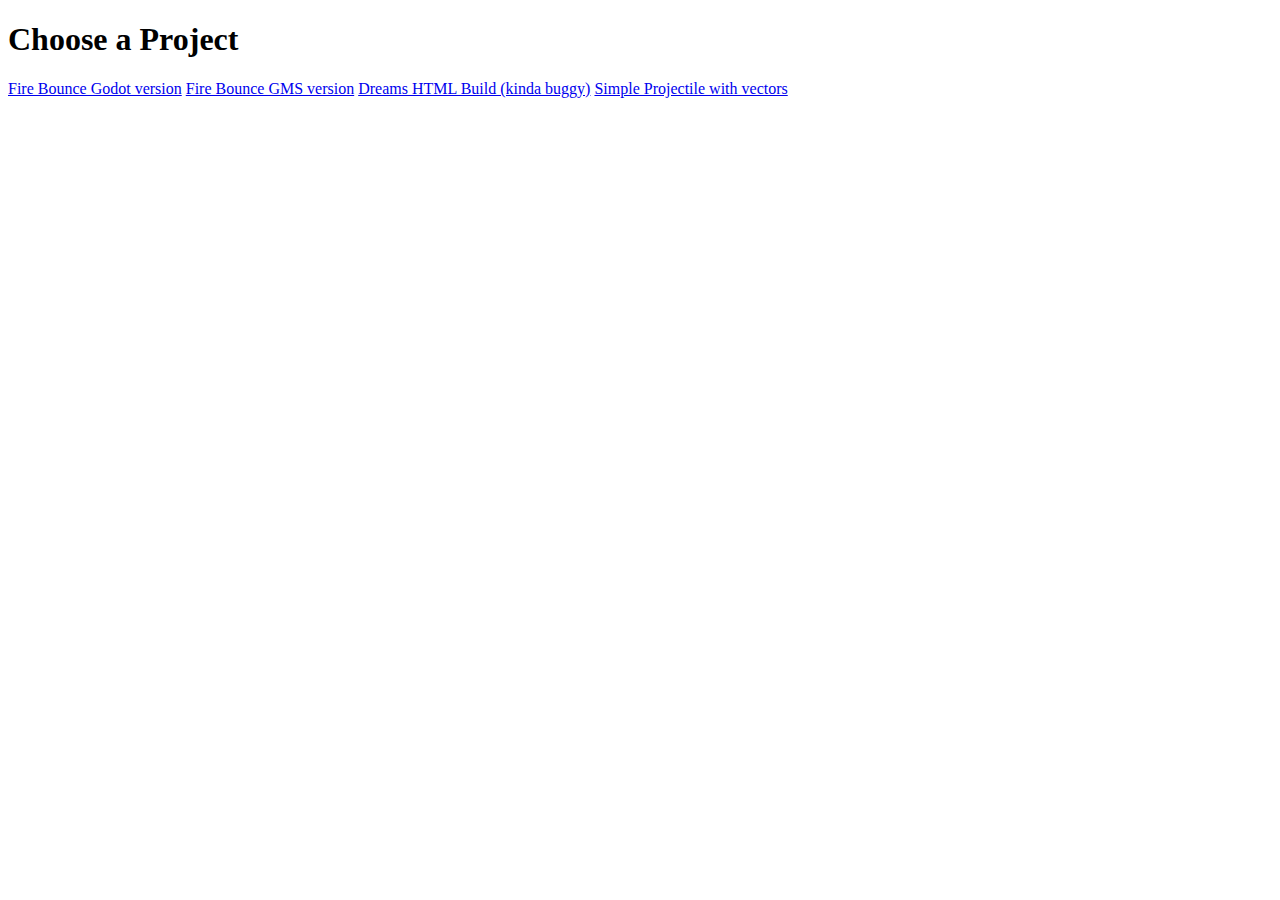
==== commit 1854ff19: "added dreams.gmx" ====
--- a/index.html
+++ b/index.html
@@ -4,7 +4,7 @@
     <meta charset="UTF-8">
     <meta name="viewport" content="width=device-width, initial-scale=1.0">
     <title>Links Page</title>
-    <link rel="stylesheet" href="styles.css">
+    <link rel="stylesheet" href="style2.css">
 </head>
 <body>
 
@@ -12,6 +12,7 @@
     <h1>Choose a Project</h1>
     <a href="FireGodot/" class="link">Fire Bounce Godot version</a>
     <a href="FireGMS/" class="link">Fire Bounce GMS version</a>
+    <a href="Dreams/" class="link">Dreams HTML Build (kinda buggy)</a>
     <a href="ProjectileMotion/" class="link">Simple Projectile with vectors</a>
 </div>
 
